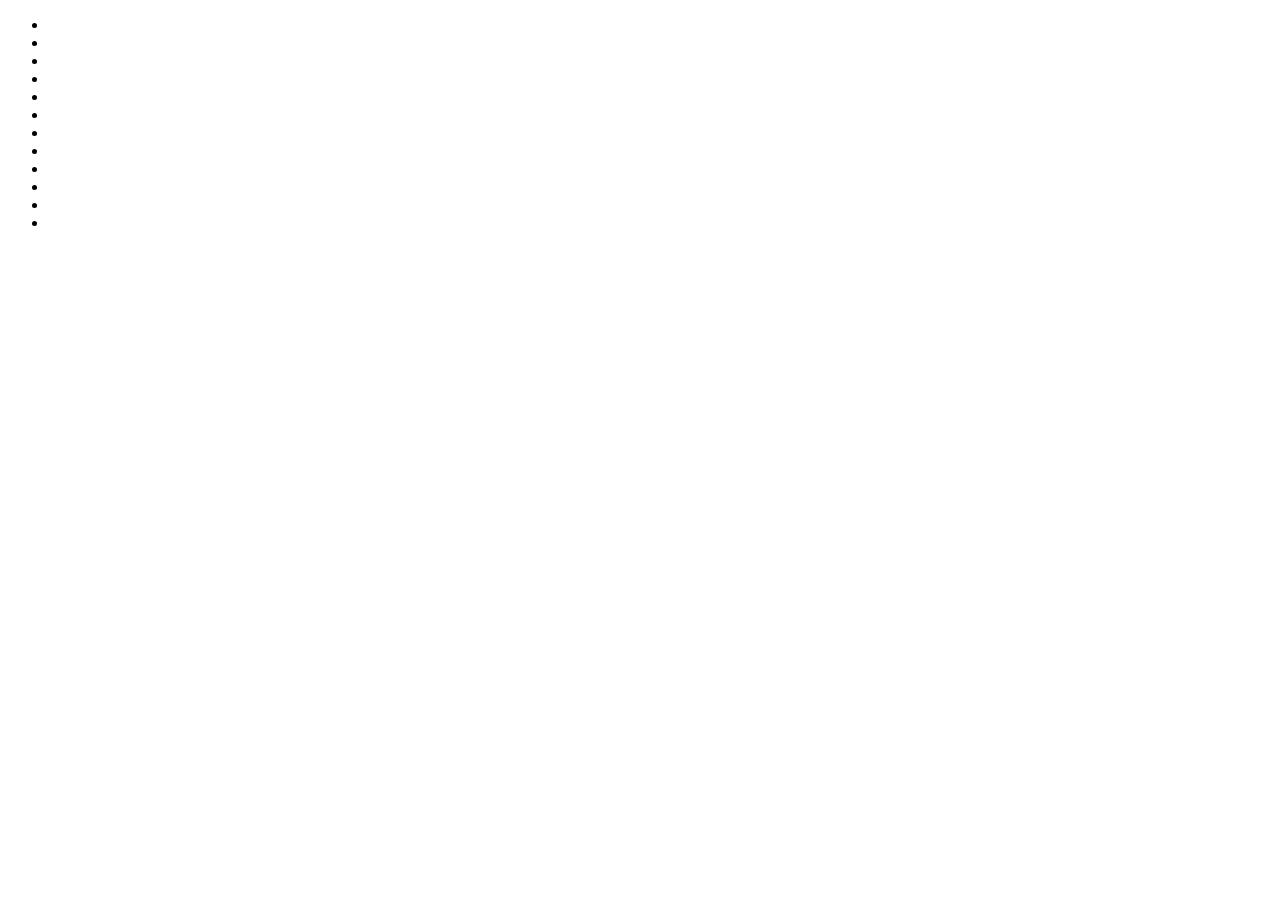
==== Unit04/demo/Bai1Kieu1.html @ cdb2ff8a "BT" ====
<!DOCTYPE html>
<html lang="en">
<head>
	<meta charset="UTF-8">
	<title>Kiểu 1</title>
	<link rel="stylesheet" href="Bai1Kieu1.css">
</head>
<body>
	<ul>
		<li></li>
		<li></li>
		<li></li>
		<li></li>
		<li></li>
		<li></li>
		<li></li>
		<li></li>
		<li></li>
		<li></li>
		<li></li>
		<li></li>
	</ul>
</body>
</html>
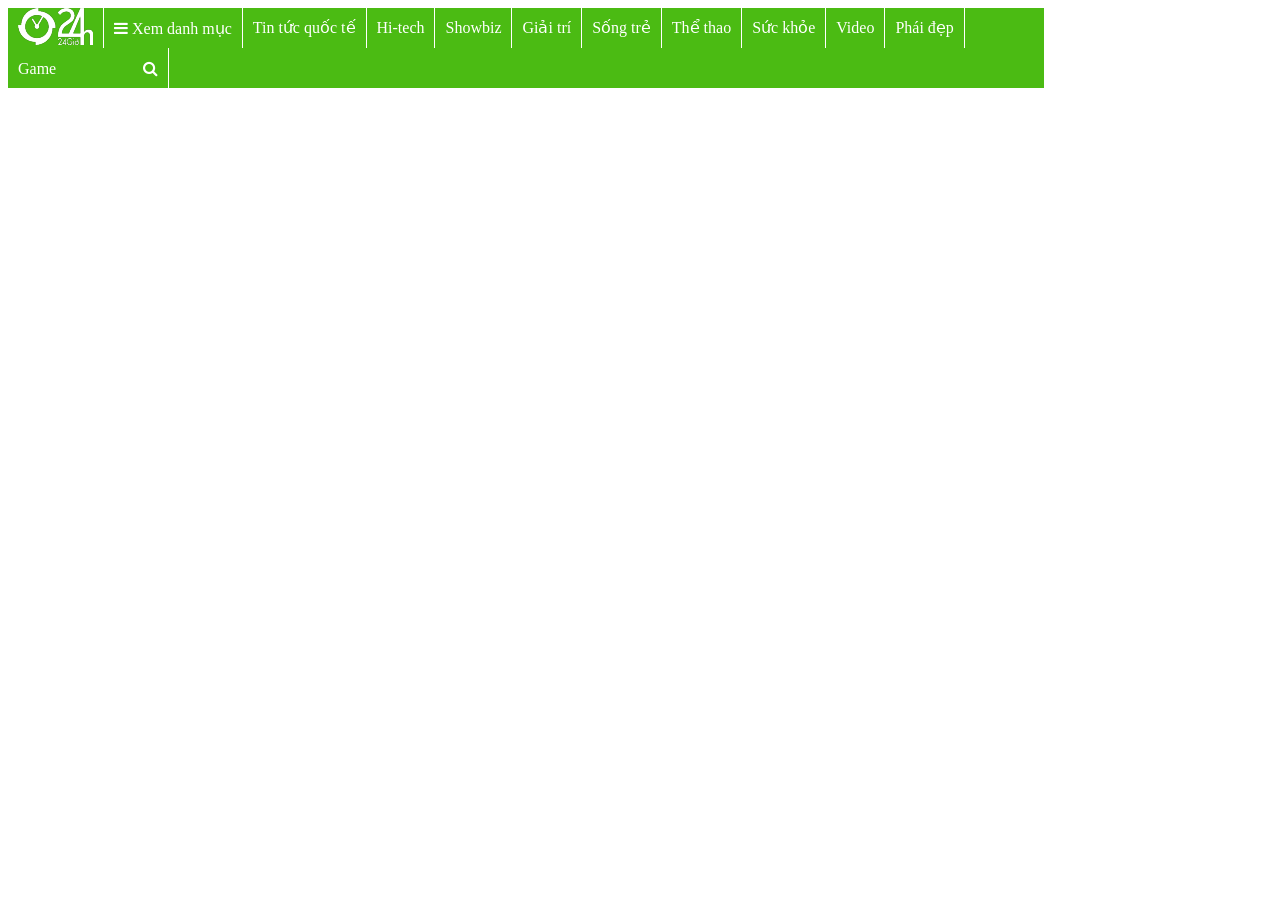
==== commit 41163e87: "Nop BT buoi 4" ====
--- a/Unit04/demo/Bai1Kieu1.html
+++ b/Unit04/demo/Bai1Kieu1.html
@@ -1,24 +1,44 @@
-<!DOCTYPE html>
-<html lang="en">
-<head>
-	<meta charset="UTF-8">
-	<title>Kiểu 1</title>
-	<link rel="stylesheet" href="Bai1Kieu1.css">
-</head>
-<body>
-	<ul>
-		<li></li>
-		<li></li>
-		<li></li>
-		<li></li>
-		<li></li>
-		<li></li>
-		<li></li>
-		<li></li>
-		<li></li>
-		<li></li>
-		<li></li>
-		<li></li>
-	</ul>
-</body>
+<!DOCTYPE html>
+<html lang="en">
+<head>
+	<meta charset="UTF-8">
+	<title>Kiểu 1</title>
+	<link rel="stylesheet" href="Bai1Kieu1.css">
+	<link rel="stylesheet" href="font-awesome-4.7.0/css/font-awesome.min.css">
+</head>
+<body>
+	<ul class="parent-lv1" id="menu">
+		<li class="menu-lv2 menu">
+			<img src="anh/logo.png">
+		</li>
+		<li class="fa fa-bars menu-lv2 menu" id="dm"> Xem danh mục</li>
+		<li class="menu-lv2 menu">Tin tức quốc tế</li>
+		<li class="menu-lv2 menu">Hi-tech
+			<ul class="menu-lv3">
+				<li class="menu1">Dế sắp ra lò</li>
+				<li class="menu1">Tin tức công nghệ</li>
+				<li class="menu1">Mỹ nữ và công nghệ</li>
+				<li class="menu1">Laptop giá rẻ</li>
+				<li class="menu1">Dế giá rẻ</li>
+				<li class="menu1">Điện thoại</li>
+				<li class="menu1">Máy tính xách tay</li>
+				<li class="menu1">Máy nghe nhạc</li>
+				<li class="menu1">Máy ảnh và camera số</li>
+				<li class="menu1">Các sản phẩm khác</li>
+				<li class="menu1">Thế giới công nghệ</li>
+				<li class="menu1">Máy tính bảng</li>
+				<li class="menu1">Đánh giá sản phẩm</li>
+				<li class="menu1">Điện tử gia dụng</li>
+			</ul>
+		</li>
+		<li class="menu-lv2 menu">Showbiz</li>
+		<li class="menu-lv2 menu">Giải trí</li>
+		<li class="menu-lv2 menu">Sống trẻ</li>
+		<li class="menu-lv2 menu">Thể thao</li>
+		<li class="menu-lv2 menu">Sức khỏe</li>
+		<li class="menu-lv2 menu">Video</li>
+		<li class="menu-lv2 menu">Phái đẹp</li>
+		<li class="menu-lv2 menu">Game <span class="fa fa-search" id="icon"></span></li>
+	</ul>
+</body>
 </html>
--- a/Unit04/demo/Bai1Kieu1.css
+++ b/Unit04/demo/Bai1Kieu1.css
@@ -0,0 +1,61 @@
+
+ul{
+	float: left;
+	margin: 0;
+	padding: 0px;
+	width: 82%;
+	list-style: none;
+	background-color: #4BBB13;
+}
+.menu-lv2{
+	float: left;
+	padding: 0 10px;
+	border-right: 1px white solid;
+	height: 40px;
+	line-height: 40px;
+	position: relative;
+}
+.menu-lv3{
+	position: absolute;
+	top: 40px;
+	left: 0;
+	width: 200px;
+	text-align: left;
+	display: none;
+}
+.menu-lv3> li{
+	border-top: 0.5px white solid;
+	padding-left: 10px;
+}
+li{
+	cursor: pointer;
+}
+.menu-lv2:hover .menu-lv3{
+	background-color: #96FA65;
+	display: block;
+}
+.menu{
+	color: white;
+}
+.menu:hover{
+	display: block;
+	background-color: #96FA65;
+}
+.menu1{
+	color: black;
+}
+.menu1:hover{
+	display: block;
+	background-color: #84FA48;
+}
+#icon{
+	height: 40px;
+	line-height: 40px;
+	text-align: right;
+	width: 98px;
+}
+#dm{
+	height: 40px;
+	line-height: 40px;
+	text-align: right;
+}
